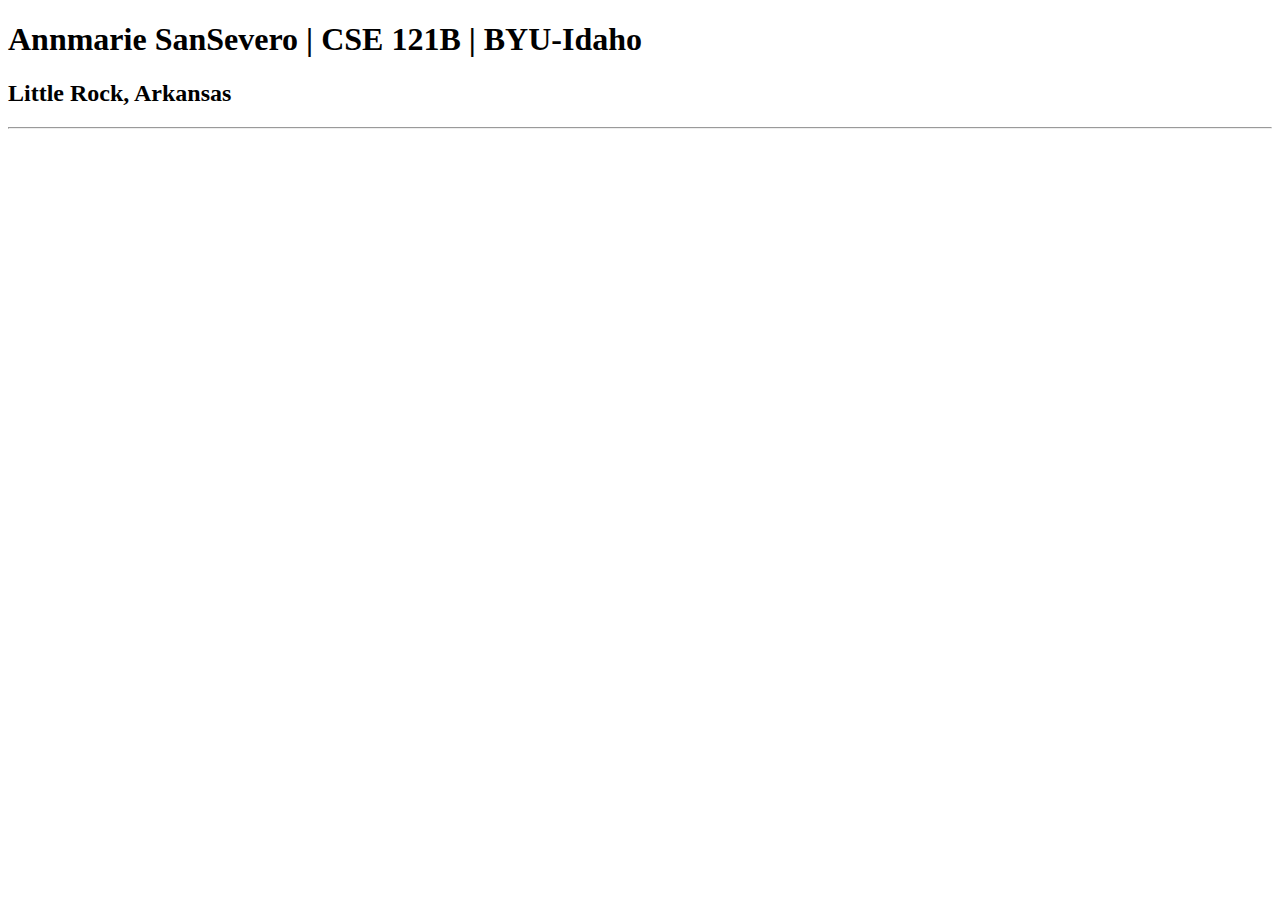
==== index.html @ 0d1ad5dd "first commit" ====
<!DOCTYPE html>
<html lang="en">
<head>
    <meta charset="UTF-8">
    <meta name="viewport" content="width=device-width, initial-scale=1.0">
    <title>Annmarie SanSevero | CSE 121B | BYU-Idaho</title>
</head>
<body>
    <h1>Annmarie SanSevero | CSE 121B | BYU-Idaho</h1>
    <h2>Little Rock, Arkansas</h2>
    <hr/>
</body>
</html>
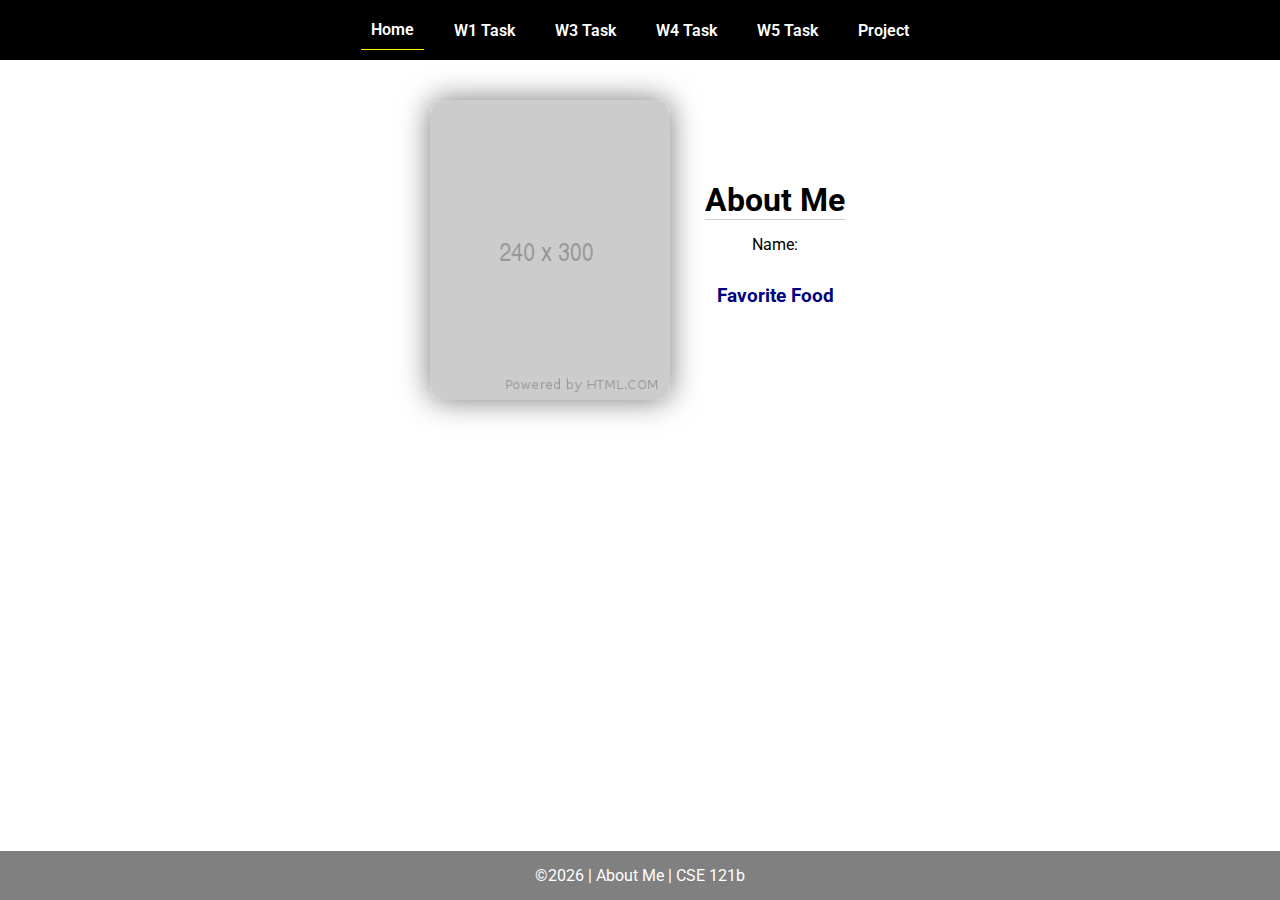
==== commit c096d8e6: "Activities done" ====
--- a/index.html
+++ b/index.html
@@ -1,13 +1,45 @@
 <!DOCTYPE html>
 <html lang="en">
+
 <head>
-    <meta charset="UTF-8">
-    <meta name="viewport" content="width=device-width, initial-scale=1.0">
-    <title>Annmarie SanSevero | CSE 121B | BYU-Idaho</title>
+  <meta charset="UTF-8">
+  <meta name="viewport" content="width=device-width, initial-scale=1.0">
+  <title>About Me | CSE 121b | W02: Programming Tasks</title>
+  <link rel="preconnect" href="https://fonts.googleapis.com">
+  <link rel="preconnect" href="https://fonts.gstatic.com" crossorigin>
+  <link href="https://fonts.googleapis.com/css2?family=Roboto:wght@400;600&display=swap"
+    rel="stylesheet">
+  <link rel="stylesheet" href="styles/main.css">
 </head>
+
 <body>
-    <h1>Annmarie SanSevero | CSE 121B | BYU-Idaho</h1>
-    <h2>Little Rock, Arkansas</h2>
-    <hr/>
+  <nav>
+    <ul id="menu">
+      <li><a id="toggleMenu">&equiv;</a></li>
+      <li><a href="index.html" class="active">Home</a></li>
+      <li><a href="w01-task.html">W1 Task</a></li>
+      <li><a href="w03-task.html">W3 Task</a></li>
+      <li><a href="w04-task.html">W4 Task</a></li>
+      <li><a href="w05-task.html">W5 Task</a></li>
+      <li><a href="project.html">Project</a></li>
+    </ul>
+  </nav>
+  <main id="home">
+    <picture>
+      <img src="images/placeholder.png" alt="Placeholder Image">
+    </picture>
+    <section>
+      <h1>About Me</h1>
+      <div class="info">Name: <span id="name"></span></div>
+      <h2>Favorite Food</h2>
+      <div class="block" id="food"></div>
+    </section>
+  </main>
+  <footer>
+    &copy;<span id="year"></span> | About Me | CSE 121b
+  </footer>
+  <script src="scripts/main.js"></script>
+  <script src="scripts/w02-task.js"></script>
 </body>
+
 </html>--- a/styles/main.css
+++ b/styles/main.css
@@ -0,0 +1,157 @@
+/* Universal Selector */
+* {
+    margin: 0;
+    padding: 0;
+    box-sizing: border-box;
+}
+
+/* HTML Selectors */
+body {
+    font-family: 'Roboto', Helvetica, sans-serif;
+}
+
+nav {
+    background-color: black;
+    width: 100%;
+    position: fixed;
+    top: 0;
+}
+
+nav ul {
+    display: flex;
+    flex-direction: column;
+    align-items: center;
+    max-width: fit-content;
+    margin: 0 auto;
+}
+
+nav ul li {
+    flex: 1 1 auto;
+}
+
+nav ul li:first-child {
+    display: block;
+    font-size: 2rem;
+}
+
+nav ul li:first-child a {
+    padding: 1px 10px;
+}
+
+nav ul li {
+    display: none;
+    list-style: none;
+    margin: 10px;
+}
+
+nav ul li a {
+    display: block;
+    padding: 10px;
+    text-decoration: none;
+    font-weight: 600;
+    color: white;
+    text-align: center;
+}
+
+nav ul li a:hover {
+    background-color: #efefef;
+    color: black;
+}
+
+h1, h2 {
+    text-align: center;
+    margin-bottom: 15px;
+
+}
+
+h1 {
+border-bottom: 1px solid #ccc;
+}
+
+h2 {
+    font-size: 1.2rem;
+    color: navy;
+    text-align: center;
+    margin-top: 30px;
+}
+
+main {
+    margin-top: 125px;
+    display: grid;
+    grid-template-columns: 1fr;
+    grid-gap: 20px;
+    align-items: center;
+    justify-content: center;
+}
+
+picture {
+    margin: 0 auto;
+}
+
+picture img {
+    width: 240px;
+    height: auto;
+    border-radius: 5%;
+    border: 1px solid #ccc;
+    box-shadow: 0 0 30px #777;
+}
+
+section {
+    display: flex;
+    flex-direction: column;
+    align-items: center;
+    margin: 10px
+}
+
+label {
+    margin: 15px 0;
+}
+
+footer {
+    background-color: gray;
+    color: white;
+    padding: 15px;
+    text-align: center;
+    width: 100%;
+    position: fixed;
+    bottom: 0;
+}
+
+/* Class Selectors */
+.active {
+    border-bottom: 1px solid yellow;
+}
+
+.open li {
+    display: block;
+}
+
+.block {
+    display: block;
+}
+
+/* ID Selectors */
+
+/* Media Queries */
+@media only screen and (min-width: 32.5em) {
+    nav ul {
+        flex-direction: row;
+    }
+
+    nav ul li:first-child {
+        display: none;
+    }
+
+    nav ul li {
+        display: block;
+    }
+
+    main {
+        margin: 100px auto 20px;
+        grid-template-columns: 250px 1fr;
+        max-width: -moz-fit-content;
+        max-width: fit-content;
+
+    }
+
+}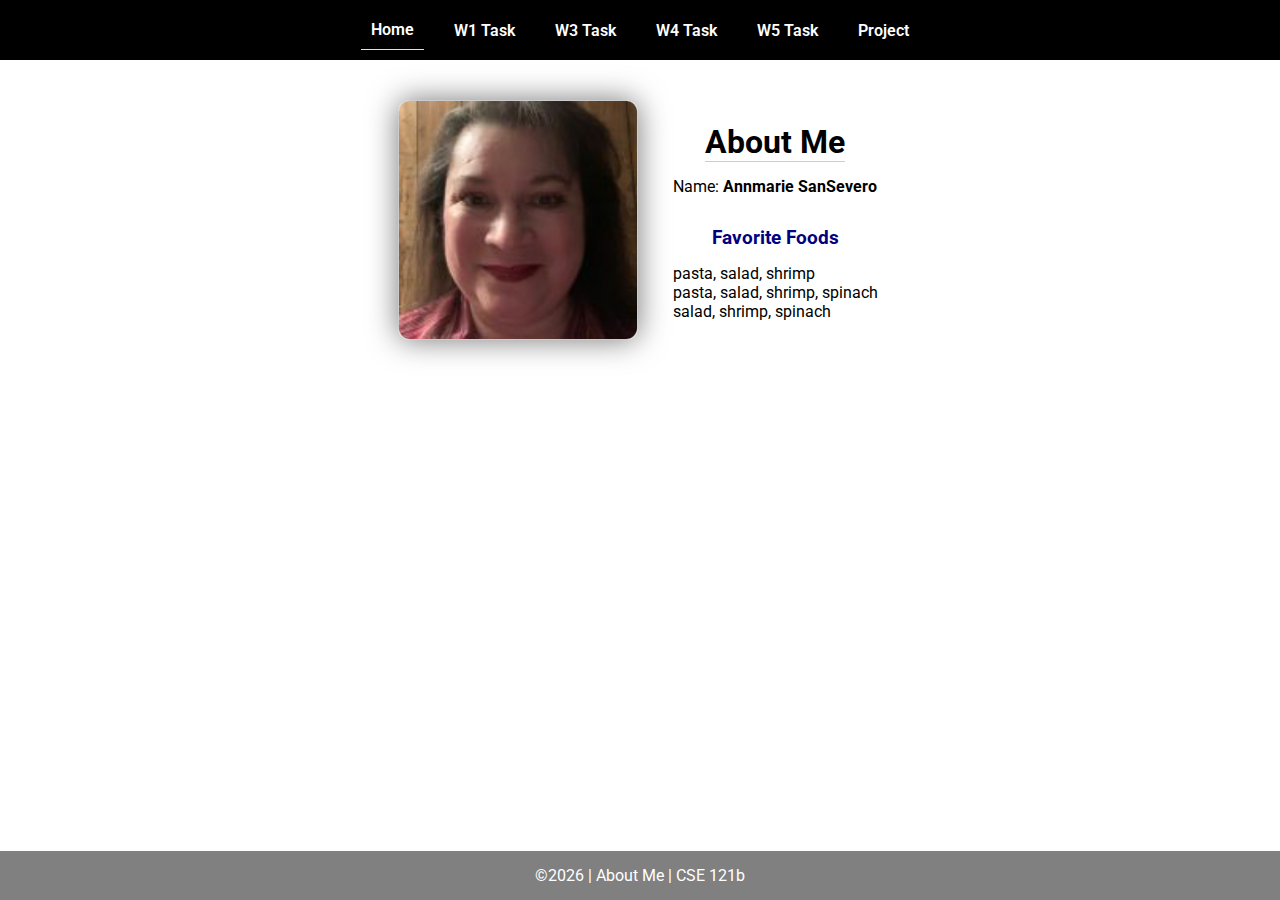
==== commit b8727484: "week 2 done" ====
--- a/index.html
+++ b/index.html
@@ -26,12 +26,12 @@
   </nav>
   <main id="home">
     <picture>
-      <img src="images/placeholder.png" alt="Placeholder Image">
+      <img id="my-img" src="images/placeholder.png" alt="Placeholder Image">
     </picture>
     <section>
       <h1>About Me</h1>
       <div class="info">Name: <span id="name"></span></div>
-      <h2>Favorite Food</h2>
+      <h2>Favorite Foods</h2>
       <div class="block" id="food"></div>
     </section>
   </main>
